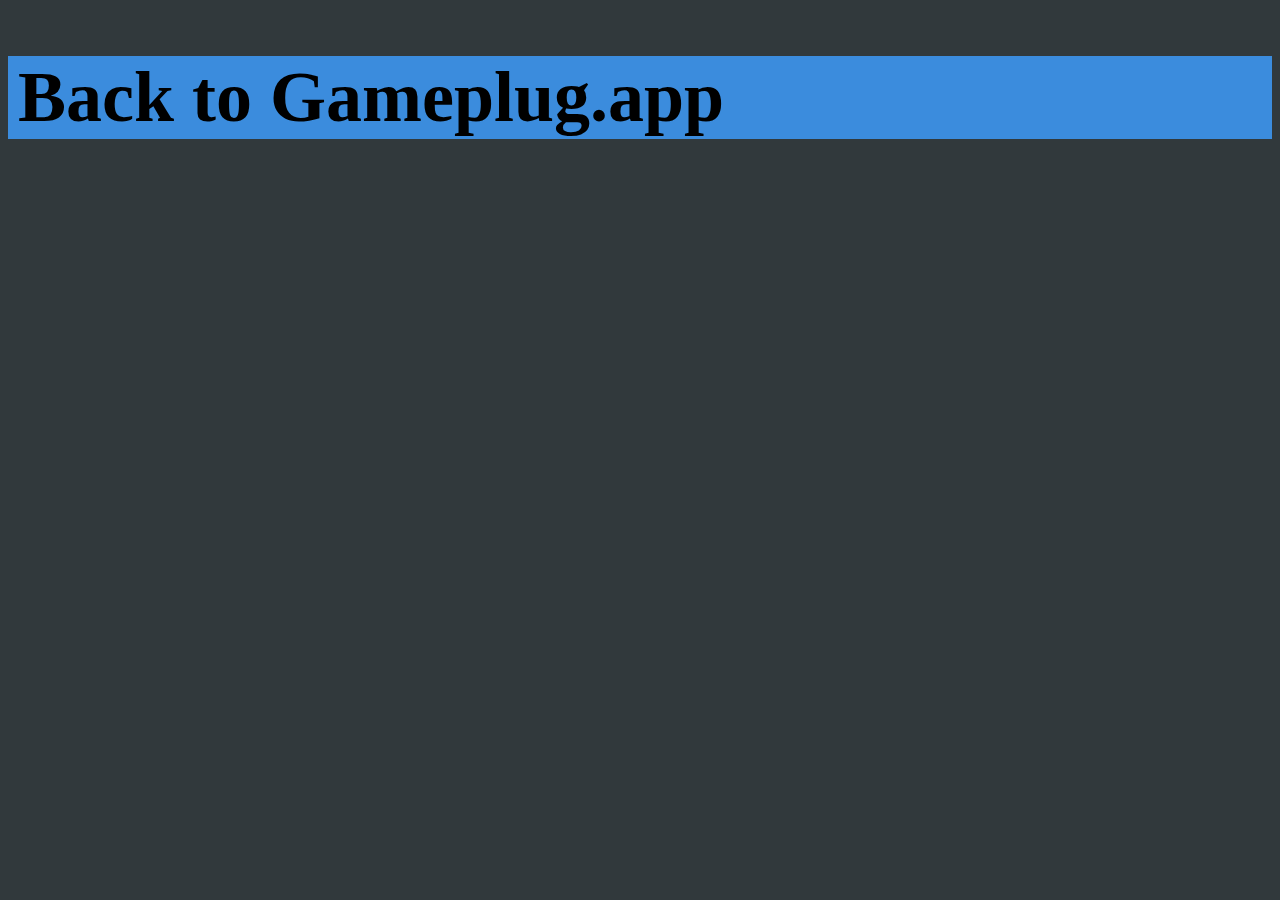
==== src/blindManBluff.html @ fdbae4ec "Styling card, refactoring to load cards in a modular JS file" ====
<!DOCTYPE html>
<html lang="en">
<head>
    <meta charset="UTF-8">
    <title>Blind Man's Bluff - GamePlug</title>
    <link href="style.css" rel="stylesheet">
</head>
<body>
<header>
    <h1>Back to <a href="index.html">Gameplug.app</a></h1>
</header>
</body>
</html>
---- src/style.css ----
*,html{
    background-color: #31393C;
    font-size: 36px;
    overflow-x: hidden;
    overflow-y: hidden;
}
header h1{
    font-size: 2rem;
    background-color: #3B8CDD;
    width: 100%;
    height: fit-content;
    padding-left: 10px;
}

header a{
    text-decoration: none;
    background-color: transparent;
    font-size: 1em;
    color: black
}

.main{
    display: flex;
    margin: 0 auto;
}

.main a{
    text-decoration: none;
}

.card{
    position: relative;
    width: 15vh;
    height: 300px;
    background-color: #444B4E;
    margin: 10px 10px;
    border: 5px outset #2BBC6A;
    border-radius: 14px;
}

.card h2{
    position: absolute;
    background-color: transparent;
    color: #8B8F91;
    font-size: .75rem;
    margin: 50% auto;
}
.card:hover{
    border-color: #D94444;
    box-shadow: -2px 2px #D94444;
}
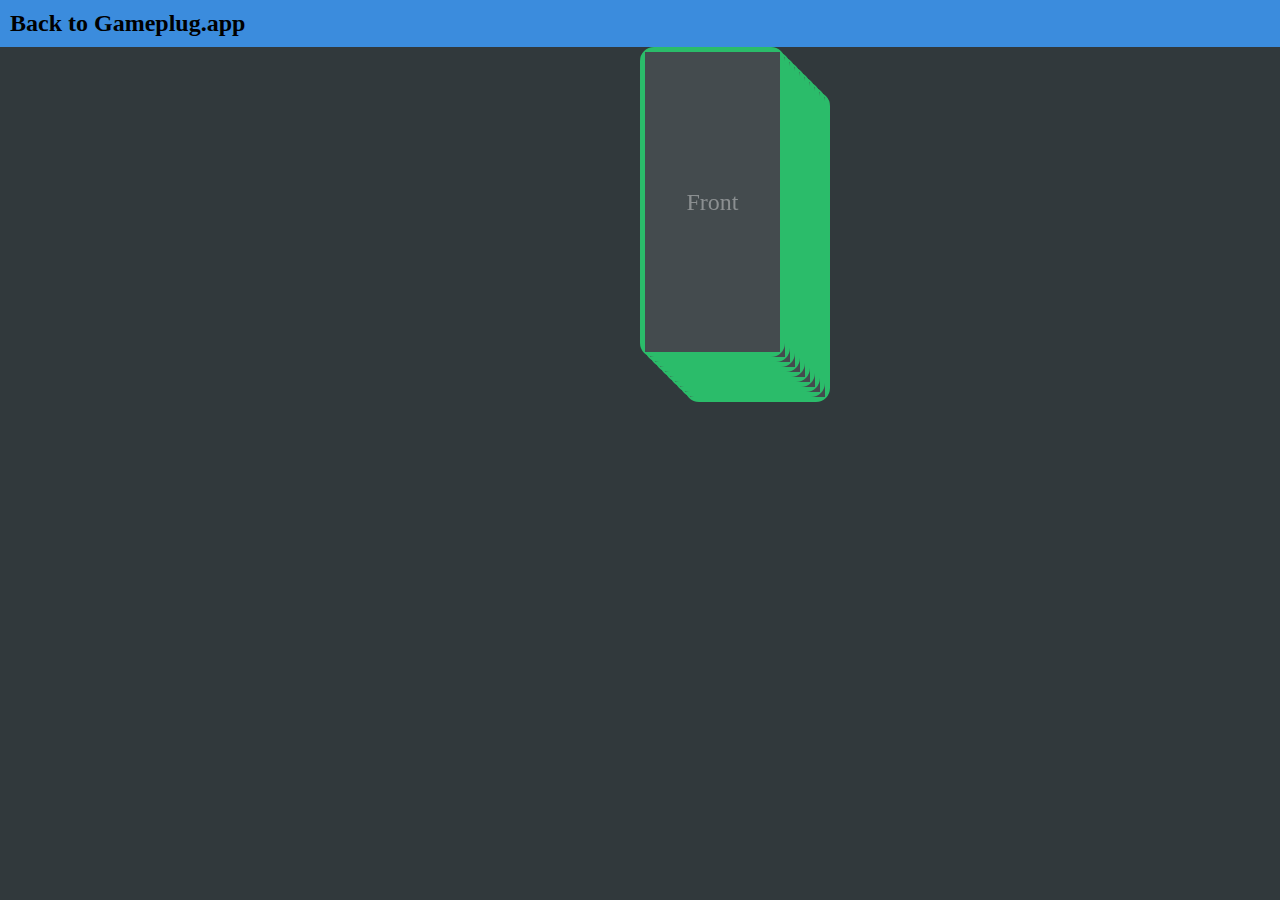
==== commit 298b0715: "Styling GuessTheNumber and adding logic" ====
--- a/src/blindManBluff.html
+++ b/src/blindManBluff.html
@@ -9,5 +9,17 @@
 <header>
     <h1>Back to <a href="index.html">Gameplug.app</a></h1>
 </header>
+
+    <div class="main">
+        <div class="card-container ">
+
+        </div>
+
+        <div class="card-container ">
+
+        </div>
+    </div>
+    <script type="module" src="index.js"></script>
+
 </body>
 </html>--- a/src/style.css
+++ b/src/style.css
@@ -1,51 +1,135 @@
-*,html{
+body{
     background-color: #31393C;
-    font-size: 36px;
+    font-size: 2rem;
+    max-width: 100vw;
     overflow-x: hidden;
-    overflow-y: hidden;
+    display: grid;
+    grid-template-columns: 1fr;
+    grid-template-rows: auto 1fr;
+    grid-template-areas: "header" "main";
+    max-height: 100vh;
+    margin: 0;
+}
+
+header{
+    grid-area: header;
+    background-color: #3B8CDD;
+    margin: 0;
+    padding: 10px;
 }
 header h1{
-    font-size: 2rem;
-    background-color: #3B8CDD;
-    width: 100%;
-    height: fit-content;
-    padding-left: 10px;
+    font-size: 1.5rem;
+    margin: 0;
+    color: black;
+
 }
 
 header a{
     text-decoration: none;
-    background-color: transparent;
-    font-size: 1em;
-    color: black
+    color: black;
 }
 
 .main{
     display: flex;
     margin: 0 auto;
+    background-color: orange;
 }
 
 .main a{
     text-decoration: none;
 }
 
+.card-container{
+    position: relative;
+    width: fit-content;
+    perspective: 1000px;
+}
+
 .card{
-    position: relative;
+    position: absolute;
     width: 15vh;
     height: 300px;
     background-color: #444B4E;
-    margin: 10px 10px;
-    border: 5px outset #2BBC6A;
+    border: 5px solid #2BBC6A;
     border-radius: 14px;
+    transition: transform 0.6s;
+    transform-style: preserve-3d;
 }
 
-.card h2{
+.card .card-content {
     position: absolute;
-    background-color: transparent;
+    width: 100%;
+    height: 100%;
+    backface-visibility: hidden; /* Hides the back when flipped */
+    display: flex;
+    justify-content: center;
+    align-items: center;
+    font-size: 1.5rem;
     color: #8B8F91;
-    font-size: .75rem;
-    margin: 50% auto;
 }
-.card:hover{
-    border-color: #D94444;
-    box-shadow: -2px 2px #D94444;
-}+
+.card .front {
+    background-color: #444B4E;
+}
+
+.card .back {
+    background-color: #2BBC6A;
+    transform: rotateY(180deg); /* Flips the back content */
+}
+
+.card.flipped {
+    transform: rotateY(180deg) translateX(-150%); /* Applies the flip effect */
+}
+
+.card:nth-child(1){
+    top: 0;
+    left:0;
+    z-index: 10;
+}
+.card:nth-child(2){
+    top: 5px;
+    left:5px;
+    z-index: 9;
+}
+.card:nth-child(3){
+    top: 10px;
+    left:10px;
+    z-index: 8;
+}
+.card:nth-child(4){
+    top: 15px;
+    left:15px;
+    z-index: 7;
+}
+.card:nth-child(5){
+     top: 20px;
+     left:20px;
+     z-index: 6;
+}
+.card:nth-child(6){
+      top: 25px;
+      left:25px;
+      z-index: 5;
+}
+.card:nth-child(7){
+       top: 30px;
+       left:30px;
+       z-index: 4;
+}
+.card:nth-child(8){
+    top: 35px;
+    left:35px;
+    z-index: 3;
+}
+.card:nth-child(9){
+    top: 40px;
+    left:40px;
+    z-index: 2;
+}
+.card:nth-child(10){
+    top: 45px;
+    left:45px;
+    z-index: 1;
+}
+
+
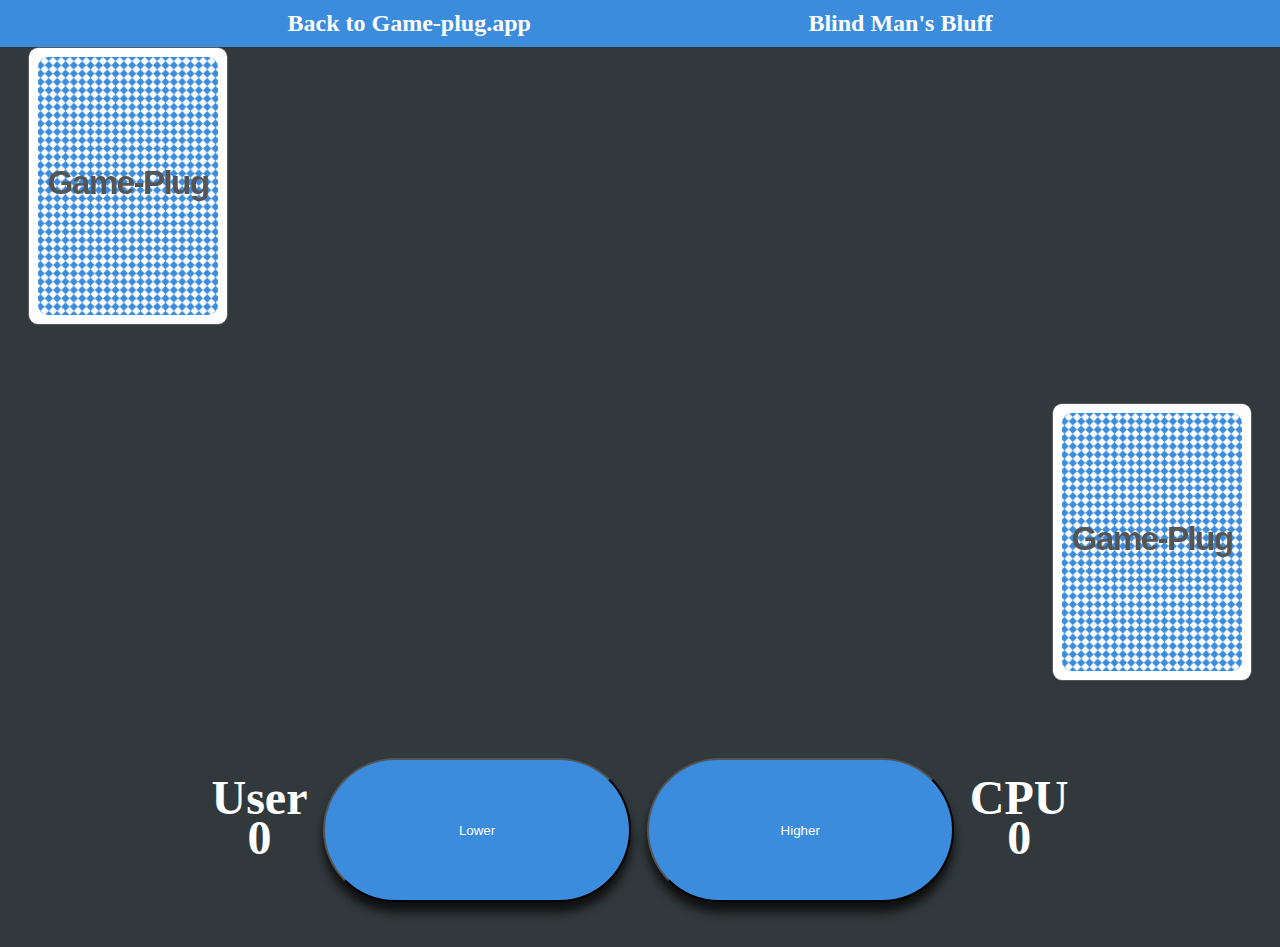
==== commit 79d5d8a6: "Heavy refactoring II" ====
--- a/src/blindManBluff.html
+++ b/src/blindManBluff.html
@@ -3,23 +3,46 @@
 <head>
     <meta charset="UTF-8">
     <title>Blind Man's Bluff - GamePlug</title>
-    <link href="style.css" rel="stylesheet">
+    <link href="bmbStyle.css" rel="stylesheet">
+    <script src="elements.cardmeister.full.js"></script>
 </head>
 <body>
-<header>
-    <h1>Back to <a href="index.html">Gameplug.app</a></h1>
-</header>
+    <header>
+        <h1>Back to <a href="index.html">Game-plug.app</a></h1>
+        <h1>Blind Man's Bluff</h1>
+    </header>
 
     <div class="main">
-        <div class="card-container ">
-
+        <div id="alert"></div>
+        <div class="card-container" id="user" >
+            <div class="card-inner">
+                <playing-card cid="Qh" id="usr" suitcolor="#3B8CDD" rankcolor="#3B8CDD" courtcolors="#3B8CDD,#3B8CDD,#3B8CDD,#3B8CDD,black,4"></playing-card>
+                <playing-card cid="0" id="1" backtext="Game-Plug" backcolor="#3B8CDD"></playing-card>
+            </div>
         </div>
 
-        <div class="card-container ">
-
+        <div class="card-container" >
+            <div class="card-inner">
+                <playing-card cid="Ks" id="cpu" suitcolor="#3B8CDD" rankcolor="#3B8CDD" courtcolors="#3B8CDD,#3B8CDD,#3B8CDD,#3B8CDD,black,4"></playing-card>
+                <playing-card cid="0" id="1" backtext="Game-Plug" backcolor="#3B8CDD"></playing-card>
+            </div>
+        </div>
+        <div class="controller">
+            <div id="userScore">
+                <h2 class="label">User</h2>
+                <h2 id="userNum">0</h2>
+            </div>
+            <button id="shuffle">Shuffle</button>
+            <button id="lower">Lower</button>
+            <button id="higher">Higher</button>
+            <div id="cpuScore">
+                <h2 class="label">CPU</h2>
+                <h2 id="cpuNum">0</h2>
+            </div>
         </div>
     </div>
-    <script type="module" src="index.js"></script>
+
+    <script type="module" src="bmbIndex.js"></script>
 
 </body>
 </html>--- a/src/bmbStyle.css
+++ b/src/bmbStyle.css
@@ -0,0 +1,113 @@
+body{
+    background-color: #31393C;
+    font-size: 2rem;
+    max-width: 100vw;
+    overflow-x: hidden;
+    display: grid;
+    grid-template-columns: 1fr;
+    grid-template-rows: auto 1fr;
+    grid-template-areas: "header" "main";
+    max-height: 100vh;
+    margin: 0;
+}
+
+header{
+    grid-area: header;
+    display: flex;
+    justify-content: space-evenly;
+    background-color: #3B8CDD;
+    margin: 0;
+    padding: 10px;
+}
+header h1{
+    font-size: 1.5rem;
+    margin: 0;
+    color: #FFFFFF;
+}
+
+header a{
+    text-decoration: none;
+    color: #FFFFFF;
+}
+
+header a:hover{
+    cursor:pointer;
+    text-decoration: underline;
+}
+
+#alert{
+    visibility: visible;
+    text-align: center;
+    background-color: black;
+    color:white;
+    position:fixed;
+    opacity: 80%;
+    z-index: 100;
+}
+.main{
+    display: flex;
+    flex-direction: column;
+    justify-content: space-between;
+    align-items: center;
+    min-height: 100vh;
+    min-width: 100vw;
+}
+
+.card-container{
+    height: 150px;
+    width: 200px;
+    position: relative;
+    perspective: 1000px;
+    transition: transform 3s ease;
+}
+
+.card-container .card-inner{
+    width: 100%;
+    height: 100%;
+    position: relative;
+    transform-style: preserve-3d;
+    transition: transform 0.3s;
+}
+
+.card-container.flipped .card-inner{
+    transform: rotateY(180deg);
+}
+
+playing-card{
+    width: 100%;
+    height: 100%;
+    position: absolute;
+    backface-visibility: hidden;
+}
+
+playing-card[cid="0"]{
+    transform: rotateY(180deg);
+}
+
+.controller{
+    display: flex;
+    flex-direction: row;
+    flex-wrap: wrap;
+    justify-content: center;
+    gap: 16px;
+}
+button{
+    background-color: #3B8CDD;
+    color: #FFFFFF;
+    width:24vw;
+    height: 16vh;
+    border-radius: 75px;
+    box-shadow: #101010 0 10px 10px;
+    margin-bottom: 5vh;
+    cursor:pointer;
+}
+
+#shuffle{
+    display: none;
+}
+
+#userScore, #cpuScore{
+    color: white;
+    line-height: 0;
+    text-align: center;
+}
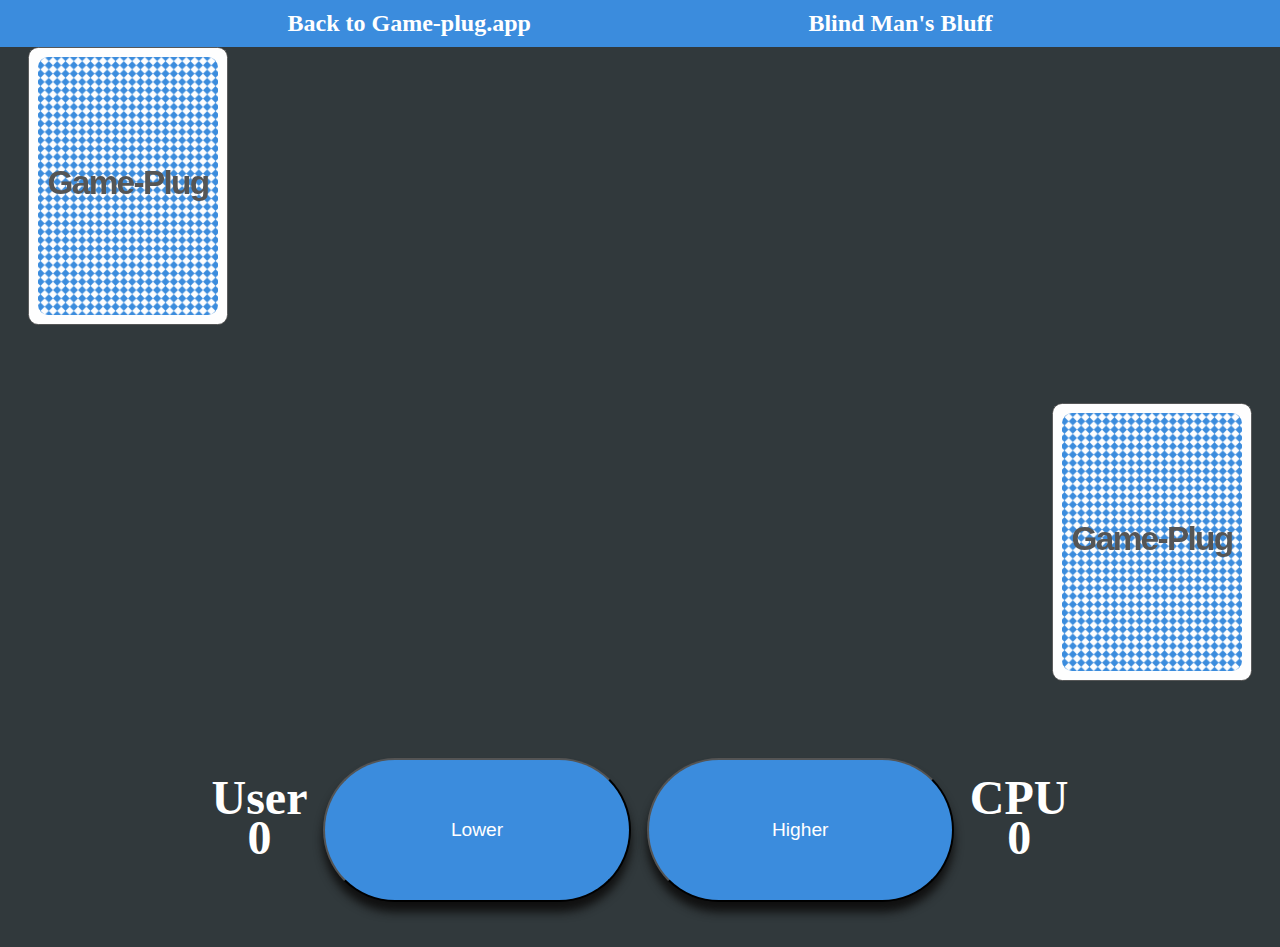
==== commit 41618573: "renaming files for consistency" ====
--- a/src/blindManBluff.html
+++ b/src/blindManBluff.html
@@ -3,7 +3,7 @@
 <head>
     <meta charset="UTF-8">
     <title>Blind Man's Bluff - GamePlug</title>
-    <link href="bmbStyle.css" rel="stylesheet">
+    <link href="blindManBluff.css" rel="stylesheet">
     <script src="elements.cardmeister.full.js"></script>
 </head>
 <body>
@@ -42,7 +42,7 @@
         </div>
     </div>
 
-    <script type="module" src="bmbIndex.js"></script>
+    <script type="module" src="blindManBluff.js"></script>
 
 </body>
 </html>--- a/src/blindManBluff.css
+++ b/src/blindManBluff.css
@@ -0,0 +1,114 @@
+body{
+    background-color: #31393C;
+    font-size: 2rem;
+    max-width: 100vw;
+    overflow-x: hidden;
+    display: grid;
+    grid-template-columns: 1fr;
+    grid-template-rows: auto 1fr;
+    grid-template-areas: "header" "main";
+    max-height: 100vh;
+    margin: 0;
+}
+
+header{
+    grid-area: header;
+    display: flex;
+    justify-content: space-evenly;
+    background-color: #3B8CDD;
+    margin: 0;
+    padding: 10px;
+}
+header h1{
+    font-size: 1.5rem;
+    margin: 0;
+    color: #FFFFFF;
+}
+
+header a{
+    text-decoration: none;
+    color: #FFFFFF;
+}
+
+header a:hover{
+    cursor:pointer;
+    text-decoration: underline;
+}
+
+#alert{
+    visibility: visible;
+    text-align: center;
+    background-color: black;
+    color:white;
+    position:fixed;
+    opacity: 80%;
+    z-index: 100;
+}
+.main{
+    display: flex;
+    flex-direction: column;
+    justify-content: space-between;
+    align-items: center;
+    min-height: 100vh;
+    min-width: 100vw;
+}
+
+.card-container{
+    height: 150px;
+    width: 200px;
+    position: relative;
+    perspective: 1000px;
+    transition: transform 3s ease;
+}
+
+.card-container .card-inner{
+    width: 100%;
+    height: 100%;
+    position: relative;
+    transform-style: preserve-3d;
+    transition: transform 0.3s;
+}
+
+.card-container.flipped .card-inner{
+    transform: rotateY(180deg);
+}
+
+playing-card{
+    width: 100%;
+    height: 100%;
+    position: absolute;
+    backface-visibility: hidden;
+}
+
+playing-card[cid="0"]{
+    transform: rotateY(180deg);
+}
+
+.controller{
+    display: flex;
+    flex-direction: row;
+    flex-wrap: wrap;
+    justify-content: center;
+    gap: 16px;
+}
+button{
+    background-color: #3B8CDD;
+    color: #FFFFFF;
+    font-size: 1.2rem;
+    width:24vw;
+    height: 16vh;
+    border-radius: 75px;
+    box-shadow: #101010 0 10px 10px;
+    margin-bottom: 5vh;
+    cursor:pointer;
+}
+
+#shuffle{
+    display: none;
+}
+
+#userScore, #cpuScore{
+    color: white;
+    line-height: 0;
+    text-align: center;
+}
